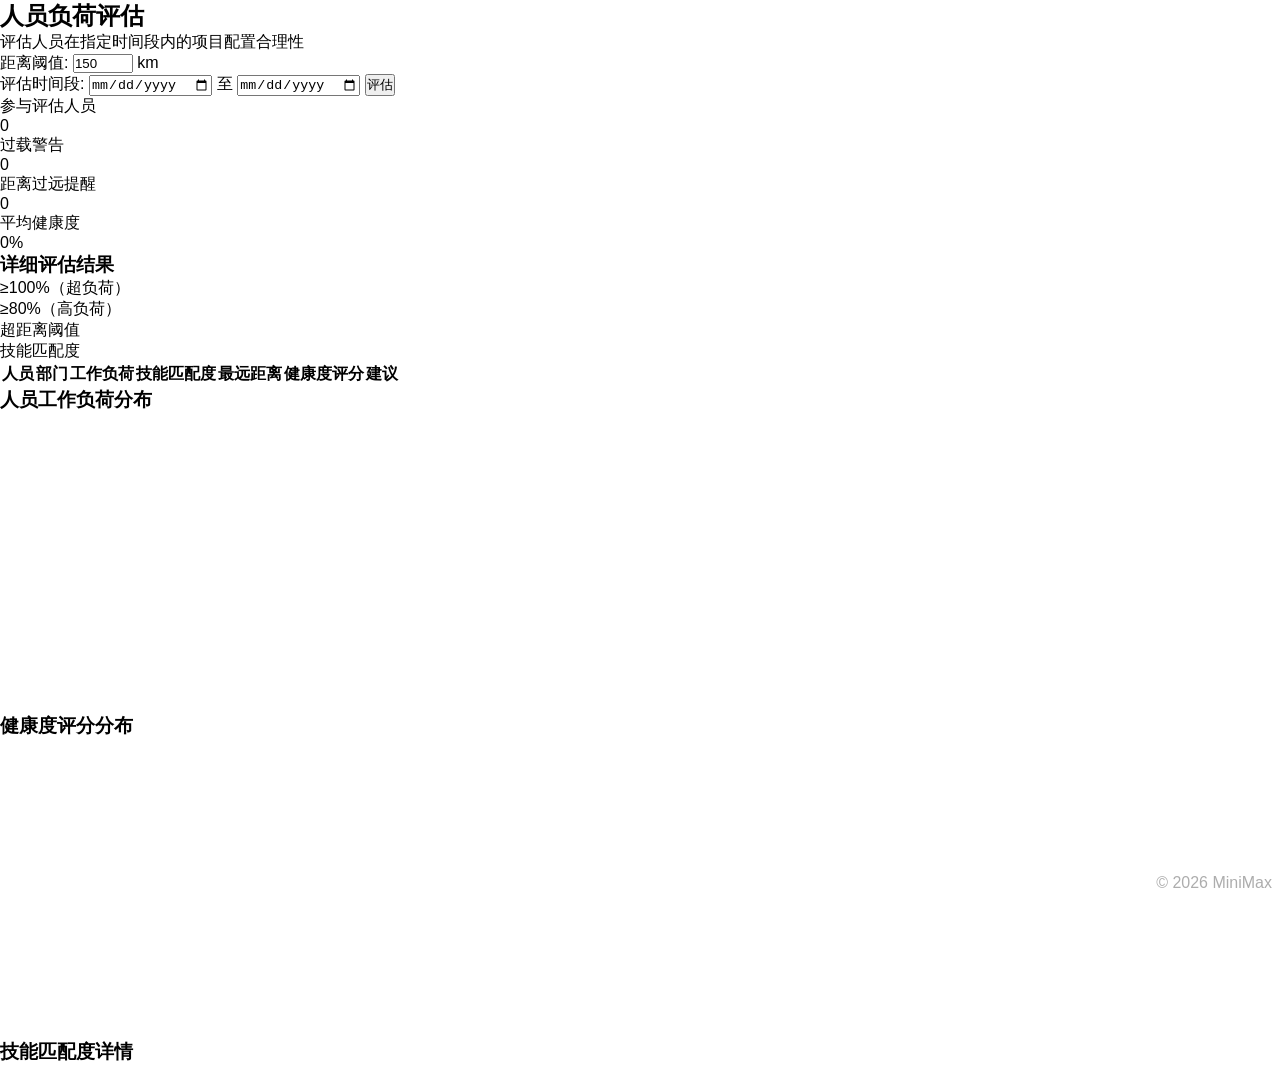
==== personnel-assessment.html @ 8844de29 "Add personnel-assessment.html" ====
<!DOCTYPE html>
<html>
<head>
    <meta charset="UTF-8">
</head>
<!-- 人员负荷评估页面内容 - 纯HTML结构，脚本逻辑在 assessmentPage.js 中 -->
<div id="assessment-content">
    <!-- 页面标题 -->
    <div class="flex justify-between items-center mb-6">
        <div>
            <h2 class="text-2xl font-bold text-gray-800">人员负荷评估</h2>
            <p class="text-gray-500 mt-1">评估人员在指定时间段内的项目配置合理性</p>
        </div>
        <div class="flex items-center gap-4">
            <div class="flex items-center gap-2">
                <label class="text-sm text-gray-600">距离阈值:</label>
                <input type="number" id="distance-threshold" value="150" min="50" max="1000" step="50" 
                       class="w-20 px-2 py-2 border rounded-lg focus:outline-none focus:ring-2 focus:ring-emerald-500 text-center">
                <span class="text-gray-400">km</span>
            </div>
            <div class="flex items-center gap-2">
                <label class="text-sm text-gray-600">评估时间段:</label>
                <input type="date" id="assess-start-date" class="px-3 py-2 border rounded-lg focus:outline-none focus:ring-2 focus:ring-emerald-500">
                <span class="text-gray-400">至</span>
                <input type="date" id="assess-end-date" class="px-3 py-2 border rounded-lg focus:outline-none focus:ring-2 focus:ring-emerald-500">
                <button onclick="assessmentModule.runAssessment()" class="ml-2 px-4 py-2 bg-emerald-600 text-white rounded-lg hover:bg-emerald-700 transition">
                    <i class="fas fa-play mr-2"></i>评估
                </button>
            </div>
        </div>
    </div>

    <!-- 评估概览卡片 -->
    <div class="grid grid-cols-1 md:grid-cols-4 gap-4 mb-6">
        <div class="bg-white rounded-xl shadow-md p-5 border-l-4 border-emerald-500">
            <p class="text-gray-500 text-sm">参与评估人员</p>
            <p class="text-2xl font-bold text-gray-800 mt-1" id="total-personnel">0</p>
        </div>
        <div class="bg-white rounded-xl shadow-md p-5 border-l-4 border-red-500">
            <p class="text-gray-500 text-sm">过载警告</p>
            <p class="text-2xl font-bold text-red-600 mt-1" id="overload-count">0</p>
        </div>
        <div class="bg-white rounded-xl shadow-md p-5 border-l-4 border-yellow-500">
            <p class="text-gray-500 text-sm">距离过远提醒</p>
            <p class="text-2xl font-bold text-yellow-600 mt-1" id="distance-alert-count">0</p>
        </div>
        <div class="bg-white rounded-xl shadow-md p-5 border-l-4 border-blue-500">
            <p class="text-gray-500 text-sm">平均健康度</p>
            <p class="text-2xl font-bold text-blue-600 mt-1" id="avg-health-score">0%</p>
        </div>
    </div>

    <!-- 评估结果表格 -->
    <div class="bg-white rounded-xl shadow-md overflow-hidden">
        <div class="px-6 py-4 border-b flex justify-between items-center">
            <h3 class="text-lg font-semibold">详细评估结果</h3>
            <div class="flex items-center gap-4 text-sm">
                <div class="flex items-center gap-1">
                    <span class="w-3 h-3 rounded-full bg-red-500"></span>
                    <span class="text-gray-600">≥100%（超负荷）</span>
                </div>
                <div class="flex items-center gap-1">
                    <span class="w-3 h-3 rounded-full bg-yellow-500"></span>
                    <span class="text-gray-600">≥80%（高负荷）</span>
                </div>
                <div class="flex items-center gap-1">
                    <span class="w-3 h-3 rounded-full bg-red-600"></span>
                    <span class="text-gray-600">超距离阈值</span>
                </div>
                <div class="flex items-center gap-1">
                    <span class="w-3 h-3 rounded-full bg-blue-500"></span>
                    <span class="text-gray-600">技能匹配度</span>
                </div>
            </div>
        </div>
        
        <div class="overflow-x-auto">
            <table class="w-full">
                <thead class="bg-gray-50">
                    <tr>
                        <th class="px-4 py-3 text-left text-xs font-medium text-gray-500 uppercase">人员</th>
                        <th class="px-4 py-3 text-left text-xs font-medium text-gray-500 uppercase">部门</th>
                        <th class="px-4 py-3 text-center text-xs font-medium text-gray-500 uppercase">工作负荷</th>
                        <th class="px-4 py-3 text-center text-xs font-medium text-gray-500 uppercase">技能匹配度</th>
                        <th class="px-4 py-3 text-center text-xs font-medium text-gray-500 uppercase">最远距离</th>
                        <th class="px-4 py-3 text-center text-xs font-medium text-gray-500 uppercase">健康度评分</th>
                        <th class="px-4 py-3 text-left text-xs font-medium text-gray-500 uppercase">建议</th>
                    </tr>
                </thead>
                <tbody id="assessment-table-body" class="divide-y divide-gray-200">
                    <!-- 动态填充 -->
                </tbody>
            </table>
        </div>
    </div>

    <!-- 可视化图表 -->
    <div class="grid grid-cols-1 lg:grid-cols-2 gap-6 mt-6">
        <div class="bg-white rounded-xl shadow-md p-6">
            <h3 class="text-lg font-semibold mb-4">人员工作负荷分布</h3>
            <div id="project-load-chart" style="height: 300px;"></div>
        </div>
        
        <div class="bg-white rounded-xl shadow-md p-6">
            <h3 class="text-lg font-semibold mb-4">健康度评分分布</h3>
            <div id="health-score-chart" style="height: 300px;"></div>
        </div>
    </div>

    <!-- 技能匹配详情 -->
    <div class="bg-white rounded-xl shadow-md p-6 mt-6">
        <h3 class="text-lg font-semibold mb-4">技能匹配度详情</h3>
        <div id="skill-match-details" class="space-y-4">
            <!-- 动态填充 -->
        </div>
    </div>
</div>
<style>

* {
  margin: 0;
  padding: 0;
  box-sizing: border-box;
}

body {
  font-family: -apple-system, BlinkMacSystemFont, 'Segoe UI', Roboto, 'Helvetica Neue', Arial, sans-serif;
}

.inland-security-footer {
  position: fixed;
  z-index: 10;
  bottom: 0;
  right: 0;
  width: fit-content;
  display: flex;
  justify-content: flex-end;
}

.tooltip-container {
  position: relative;
}

.trigger-content {
  display: flex;
  flex-wrap: wrap;
  align-items: center;
  justify-content: center;
  padding: 8px;
  background-color: transparent;
  border-radius: 8px;
  cursor: pointer;
}

.minimax-link {
  display: flex;
  align-items: center;
  cursor: pointer;
  font-weight: 300;
  color: #adadad;
  text-decoration: none;
}

.minimax-link:visited {
  color: #adadad;
}

.minimax-link:hover {
  color: #666666;
}

.tooltip-content {
  position: absolute;
  bottom: 100%;
  right: 0;
  display: none;
  flex-direction: column;
  align-items: center;
  gap: 8px;
  padding: 8px;
  padding-bottom: 16px; /* 8px 内容间距 + 8px 用于鼠标移动的透明区域 */
  font-size: 12px;
  line-height: 17px;
  background-color: #fafafa;
  border-radius: 12px;
  white-space: nowrap;
  box-shadow: 0 2px 8px rgba(0, 0, 0, 0.15);
  color: #171717;
}

/* 创建透明的连接区域，让鼠标可以平滑移动到 tooltip */
.tooltip-content::after {
  content: '';
  position: absolute;
  bottom: -8px;
  left: 0;
  right: 0;
  height: 16px;
}

.tooltip-container:hover .tooltip-content {
  display: flex;
}

.info-section {
  display: flex;
  flex-wrap: wrap;
  justify-content: center;
  gap: 12px;
}

.beian-link {
  display: flex;
  align-items: center;
  text-decoration: none;
  color: #171717;
}

.beian-icon {
  width: 14px;
  height: 14px;
  margin-right: 2px;
}

.underline-text {
  color: #171717;
  text-decoration: underline;
}

.underline-text:hover {
  color: #000000;
}

/* 深色模式支持 */
@media (prefers-color-scheme: dark) {
  .trigger-content {
    background-color: transparent;
  }

  .minimax-link,
  .minimax-link:visited {
    color: #666666;
  }

  .minimax-link:hover {
    color: #adadad;
  }

  .tooltip-content {
    background-color: #262626;
    color: #ededed;
  }

  .beian-link,
  .underline-text {
    color: #ededed;
  }

  .underline-text:hover {
    color: #ffffff;
  }
}

</style>
<div class="inland-security-footer">
  <div class="tooltip-container">
    <div class="trigger-content">
      <a href="https://www.minimaxi.com/" target="_blank" rel="noreferrer" class="minimax-link">
        <span>© 2026 MiniMax</span>
      </a>
    </div>
    <div class="tooltip-content">
      <section class="info-section">
        <span>上海稀宇科技有限公司</span>
      </section>

      <section class="info-section">
        <a class="beian-link" href="https://www.beian.gov.cn/portal/registerSystemInfo?recordcode=31010402010179" target="_blank" rel="noreferrer">
          <img alt="hailuo-beian-icon" src="https://cdn.hailuoai.com/hailuo-video-web/public_assets/223037d3-79fd-4db0-a456-749f38a6a14b.png" class="beian-icon">
          <span class="underline-text">沪公网安备31010402010179号</span>
        </a>
        <a href="https://beian.miit.gov.cn/" target="_blank" rel="noreferrer" class="underline-text">
          沪ICP备2023003282号-38
        </a>
      </section>

      <section class="info-section">
        <span>模型名称：MiniMax</span>
        <span>备案号：Shanghai-MiniMax-202505230046</span>
      </section>

      <section class="info-section">
        <a href="https://agent.minimaxi.com/doc/zh/terms-of-service.html" target="_blank" rel="noreferrer" class="underline-text">
          用户协议
        </a>
        <a href="https://agent.minimaxi.com/doc/zh/privacy-policy.html" target="_blank" rel="noreferrer" class="underline-text">
          隐私政策
        </a>
      </section>
    </div>
  </div>
</div>
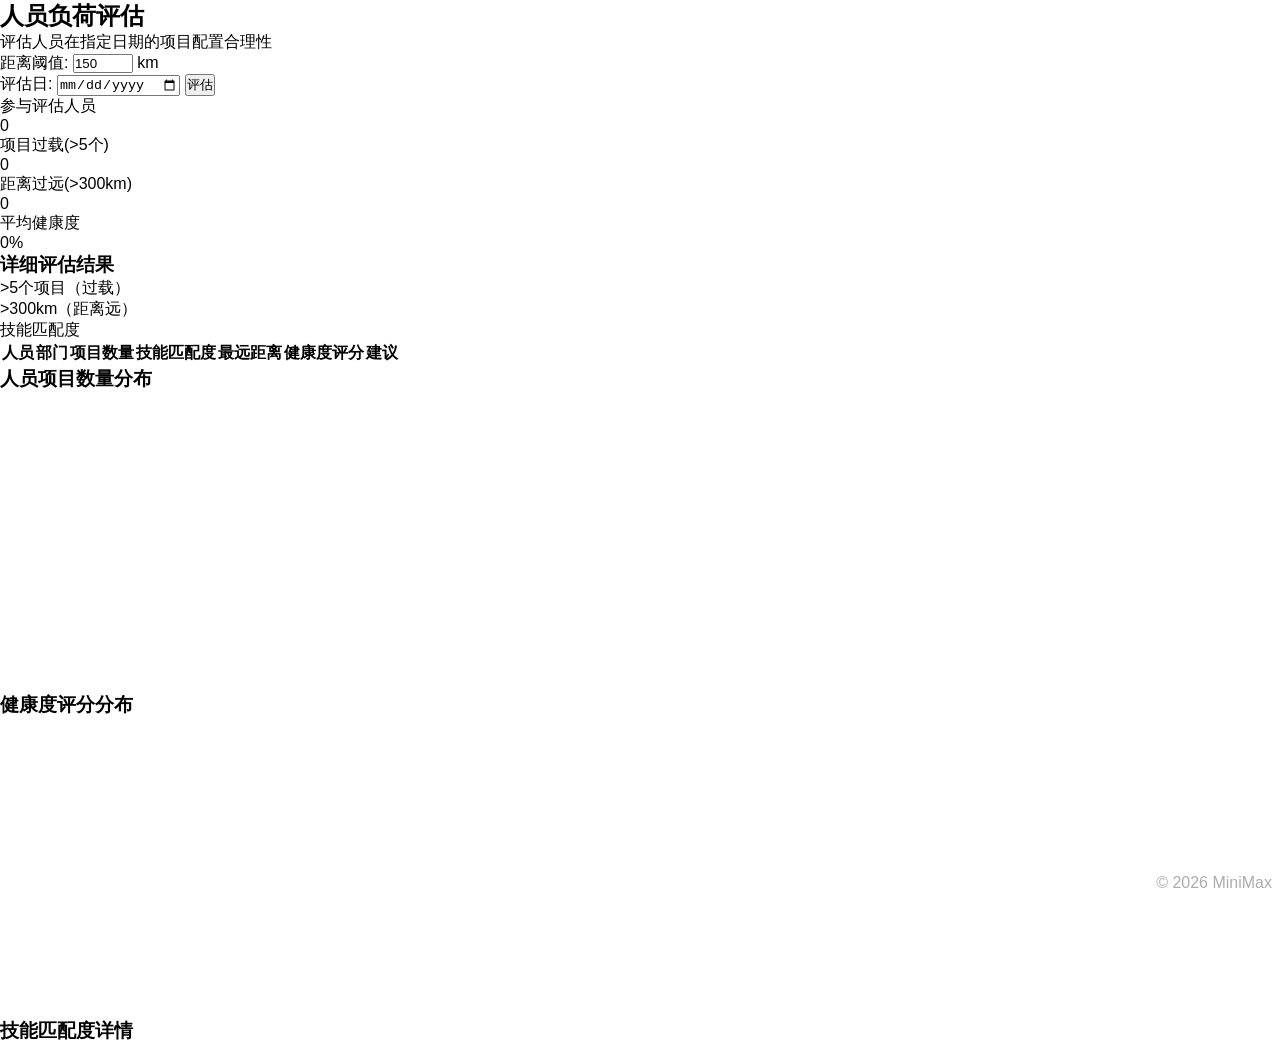
==== commit 6b50339f: "Update: 优化人员负荷评估功能，修复Supabase同步问题，新增部门筛选和排序功能" ====
--- a/personnel-assessment.html
+++ b/personnel-assessment.html
@@ -9,7 +9,7 @@
     <div class="flex justify-between items-center mb-6">
         <div>
             <h2 class="text-2xl font-bold text-gray-800">人员负荷评估</h2>
-            <p class="text-gray-500 mt-1">评估人员在指定时间段内的项目配置合理性</p>
+            <p class="text-gray-500 mt-1">评估人员在指定日期的项目配置合理性</p>
         </div>
         <div class="flex items-center gap-4">
             <div class="flex items-center gap-2">
@@ -19,10 +19,8 @@
                 <span class="text-gray-400">km</span>
             </div>
             <div class="flex items-center gap-2">
-                <label class="text-sm text-gray-600">评估时间段:</label>
-                <input type="date" id="assess-start-date" class="px-3 py-2 border rounded-lg focus:outline-none focus:ring-2 focus:ring-emerald-500">
-                <span class="text-gray-400">至</span>
-                <input type="date" id="assess-end-date" class="px-3 py-2 border rounded-lg focus:outline-none focus:ring-2 focus:ring-emerald-500">
+                <label class="text-sm text-gray-600">评估日:</label>
+                <input type="date" id="assess-date" class="px-3 py-2 border rounded-lg focus:outline-none focus:ring-2 focus:ring-emerald-500">
                 <button onclick="assessmentModule.runAssessment()" class="ml-2 px-4 py-2 bg-emerald-600 text-white rounded-lg hover:bg-emerald-700 transition">
                     <i class="fas fa-play mr-2"></i>评估
                 </button>
@@ -37,11 +35,11 @@
             <p class="text-2xl font-bold text-gray-800 mt-1" id="total-personnel">0</p>
         </div>
         <div class="bg-white rounded-xl shadow-md p-5 border-l-4 border-red-500">
-            <p class="text-gray-500 text-sm">过载警告</p>
+            <p class="text-gray-500 text-sm">项目过载(>5个)</p>
             <p class="text-2xl font-bold text-red-600 mt-1" id="overload-count">0</p>
         </div>
         <div class="bg-white rounded-xl shadow-md p-5 border-l-4 border-yellow-500">
-            <p class="text-gray-500 text-sm">距离过远提醒</p>
+            <p class="text-gray-500 text-sm">距离过远(>300km)</p>
             <p class="text-2xl font-bold text-yellow-600 mt-1" id="distance-alert-count">0</p>
         </div>
         <div class="bg-white rounded-xl shadow-md p-5 border-l-4 border-blue-500">
@@ -52,20 +50,16 @@
 
     <!-- 评估结果表格 -->
     <div class="bg-white rounded-xl shadow-md overflow-hidden">
-        <div class="px-6 py-4 border-b flex justify-between items-center">
+        <div class="px-6 py-4 border-b flex justify-between items-center flex-wrap gap-2">
             <h3 class="text-lg font-semibold">详细评估结果</h3>
             <div class="flex items-center gap-4 text-sm">
                 <div class="flex items-center gap-1">
                     <span class="w-3 h-3 rounded-full bg-red-500"></span>
-                    <span class="text-gray-600">≥100%（超负荷）</span>
+                    <span class="text-gray-600">>5个项目（过载）</span>
                 </div>
                 <div class="flex items-center gap-1">
                     <span class="w-3 h-3 rounded-full bg-yellow-500"></span>
-                    <span class="text-gray-600">≥80%（高负荷）</span>
-                </div>
-                <div class="flex items-center gap-1">
-                    <span class="w-3 h-3 rounded-full bg-red-600"></span>
-                    <span class="text-gray-600">超距离阈值</span>
+                    <span class="text-gray-600">>300km（距离远）</span>
                 </div>
                 <div class="flex items-center gap-1">
                     <span class="w-3 h-3 rounded-full bg-blue-500"></span>
@@ -80,7 +74,7 @@
                     <tr>
                         <th class="px-4 py-3 text-left text-xs font-medium text-gray-500 uppercase">人员</th>
                         <th class="px-4 py-3 text-left text-xs font-medium text-gray-500 uppercase">部门</th>
-                        <th class="px-4 py-3 text-center text-xs font-medium text-gray-500 uppercase">工作负荷</th>
+                        <th class="px-4 py-3 text-center text-xs font-medium text-gray-500 uppercase">项目数量</th>
                         <th class="px-4 py-3 text-center text-xs font-medium text-gray-500 uppercase">技能匹配度</th>
                         <th class="px-4 py-3 text-center text-xs font-medium text-gray-500 uppercase">最远距离</th>
                         <th class="px-4 py-3 text-center text-xs font-medium text-gray-500 uppercase">健康度评分</th>
@@ -97,7 +91,7 @@
     <!-- 可视化图表 -->
     <div class="grid grid-cols-1 lg:grid-cols-2 gap-6 mt-6">
         <div class="bg-white rounded-xl shadow-md p-6">
-            <h3 class="text-lg font-semibold mb-4">人员工作负荷分布</h3>
+            <h3 class="text-lg font-semibold mb-4">人员项目数量分布</h3>
             <div id="project-load-chart" style="height: 300px;"></div>
         </div>
         
